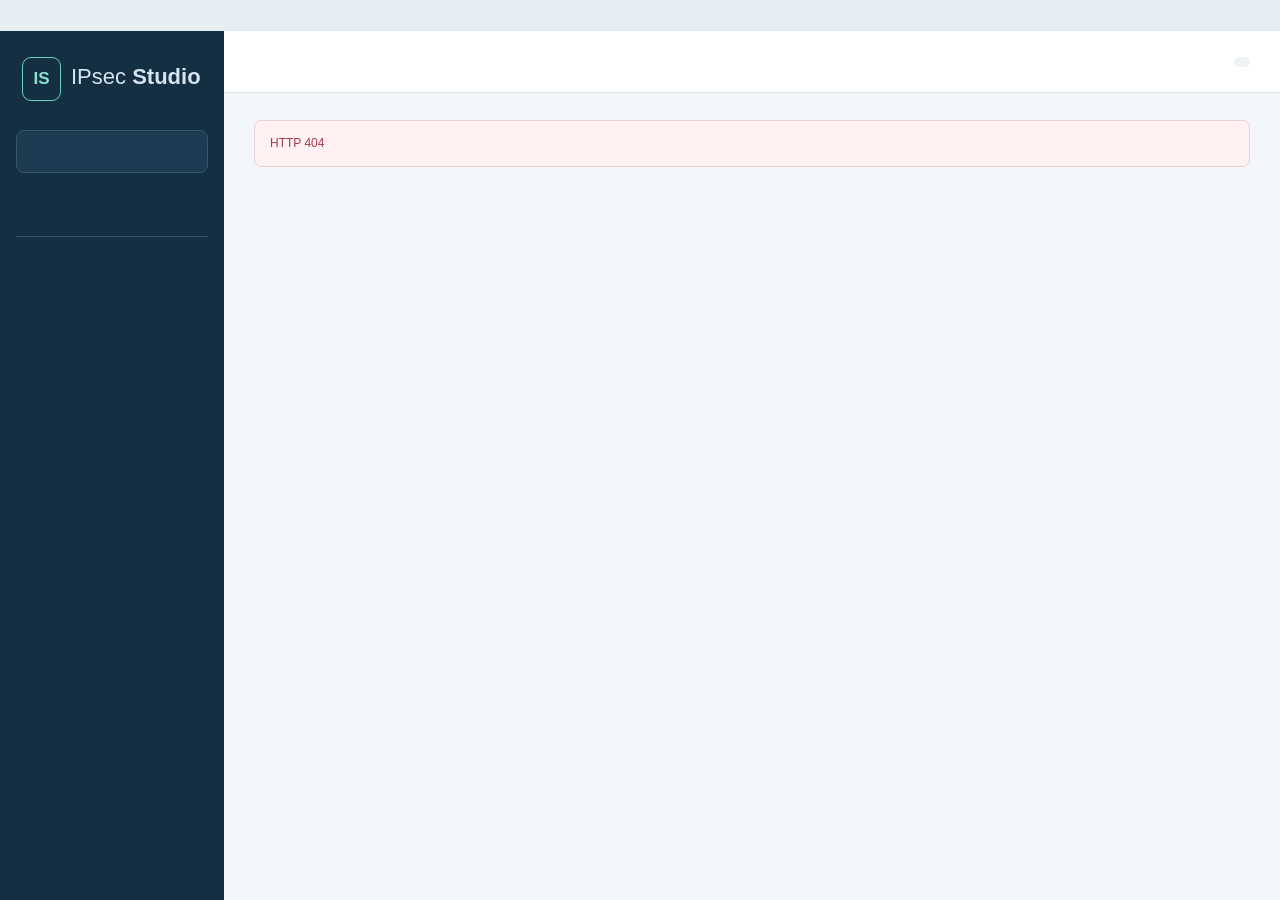
==== app/IpsecStudio/wwwroot/index.html @ 1a2be332 "IPsec Studio 0.3.0: Server and Domain Isolation with native Windows IPsec" ====
<!doctype html>
<html lang="pt-BR"><head><meta charset="utf-8"><meta name="viewport" content="width=device-width,initial-scale=1"><title>IPsec Studio</title><link rel="stylesheet" href="style.css"><link rel="stylesheet" href="app.css"></head><body>
<div class="prototype"><b id="tagline"></b><span id="service-identity"></span><span id="deploy-state"></span><span id="lang-switch" class="lang-switch" role="group" aria-label="Language"></span></div>
<div class="shell"><aside class="sidebar"><div class="brand"><span>IS</span><div>IPsec <b>Studio</b><small id="brand-sub"></small></div></div><div class="workspace"><small id="plan-label"></small><strong id="domain-label"></strong><span id="save-state"></span></div><p class="nav-label" id="flow-label"></p><nav id="nav" aria-label="Navigation"></nav><div class="sidebar-note" id="side-note"></div></aside><div class="body"><header><span id="crumb"></span><div class="row"><span id="snapshot-state" class="badge"></span></div></header><main id="main"><p>…</p></main></div></div>
<dialog id="editor" aria-labelledby="editor-title"></dialog><div id="toast" role="status" aria-live="polite"></div><script src="i18n.js"></script><script src="app.js"></script></body></html>
---- app/IpsecStudio/wwwroot/style.css ----
:root{--nav:#142e42;--ink:#1e3a4e;--muted:#617789;--line:#dbe5ec;--canvas:#f3f7fa;--teal:#087e80;--light:#e9f6f3;--amber:#885c13;--red:#a43c4b}*{box-sizing:border-box}body{margin:0;background:var(--canvas);color:var(--ink);font:14px 'Segoe UI',Arial,sans-serif}button,input,select,textarea{font:inherit}button,a,input,select,textarea{outline-offset:3px}button:focus-visible,a:focus-visible{outline:3px solid #3a9bd5}button{cursor:pointer}button:disabled{opacity:.5;cursor:not-allowed}a{color:var(--teal)}.prototype{min-height:31px;display:flex;align-items:center;gap:24px;padding:7px 22px;background:#e5eef3;font-size:11px}.prototype b{font-size:10px;letter-spacing:1px}.prototype a{margin-left:auto}.shell{display:grid;grid-template-columns:224px 1fr;min-height:calc(100vh - 31px)}.sidebar{padding:26px 16px;background:var(--nav);color:#d5e5ef;position:relative}.brand{display:flex;gap:10px;align-items:center;font-size:22px;margin:0 6px 29px}.brand>span{width:39px;height:44px;border:1px solid #6acfc0;border-radius:9px;display:grid;place-items:center;font-size:17px;color:#8be2d2;font-weight:700}.brand small{display:block;font-size:9px;letter-spacing:1.4px;color:#9cb7c9;margin-top:4px}.workspace{padding:16px 12px;background:#1c3b51;border:1px solid #385569;border-radius:8px}.workspace small{font-size:9px;letter-spacing:1px;color:#abc2d1;display:block}.workspace strong{display:block;font-size:14px;margin:9px 0;overflow-wrap:anywhere}.workspace span{font-size:11px;color:#a8c0d0}.nav-label{font-size:10px;font-weight:650;letter-spacing:1.5px;margin:27px 10px 12px;color:#a0bacd}nav{display:grid;gap:6px}nav a{display:flex;align-items:center;gap:11px;padding:12px;color:#d4e3ed;text-decoration:none;border-radius:7px;font-size:13px}nav em{font-style:normal;font-size:10px;color:#94afc2}nav a.active{background:#244b5c;color:#95e4d8;box-shadow:inset 3px 0 #69d8c4}.sidebar-note{border-top:1px solid #365469;padding:22px 10px 0;margin-top:36px;font-size:12px;line-height:1.6}.sidebar-note p{color:#9fb9ca;font-size:11px}.old{display:block;margin:22px 10px;color:#a8c2d0;font-size:10px}.body{min-width:0}header{height:62px;background:#fff;border-bottom:1px solid var(--line);padding:0 30px;display:flex;align-items:center;justify-content:space-between;font-size:12px;color:var(--muted)}header b{color:var(--ink)}main{padding:27px 30px 30px;max-width:1560px;margin:auto}.heading{display:flex;align-items:center;justify-content:space-between;gap:22px;margin-bottom:22px}.eyebrow{font-size:10px;letter-spacing:1.7px;color:var(--teal);font-weight:700;margin:0 0 9px}h1{font-size:29px;letter-spacing:-.7px;line-height:1.2;margin:0 0 8px;font-weight:650}h2{font-size:17px;margin:0 0 8px;font-weight:650}h3{font-size:13px;margin:0 0 8px}p{line-height:1.55}.subtitle{font-size:13px;color:var(--muted);margin:0;line-height:1.5}.muted{color:var(--muted)}.small{font-size:12px}.tiny{font-size:11px}.grid{display:grid;gap:18px}.cols{grid-template-columns:minmax(0,1.65fr) minmax(300px,1fr)}.equal{grid-template-columns:1fr 1fr}.card{background:white;border:1px solid var(--line);border-radius:10px;box-shadow:0 2px 4px #173c4d03;min-width:0}.pad{padding:23px}.section-head{padding:17px 20px;border-bottom:1px solid var(--line);display:flex;justify-content:space-between;align-items:center;gap:12px}.section-head h2{font-size:14px;margin:0}.btn{display:inline-flex;align-items:center;justify-content:center;gap:8px;padding:10px 15px;white-space:nowrap;border:1px solid #cad9e3;background:white;border-radius:6px;font-weight:600;font-size:12px;color:var(--ink);text-decoration:none}.btn.primary{background:var(--teal);border-color:var(--teal);color:white}.btn.soft{background:var(--light);border-color:#bdded7;color:#076668}.btn.link{background:none;border:0;color:var(--teal);padding:6px}.btn.danger{color:var(--red);border-color:#ebcdd3}.wide{width:100%}.badge{display:inline-block;padding:5px 8px;font-size:10px;border-radius:5px;background:#edf3f7;color:#536e82;font-weight:600;white-space:nowrap}.badge.teal{background:var(--light);color:#086669}.badge.amber{background:#fff5e1;color:var(--amber)}.badge.red{background:#faedf0;color:var(--red)}.notice{padding:13px 15px;border:1px solid #cde1e8;background:#eff7fa;color:#395e73;border-radius:7px;font-size:12px;line-height:1.55}.notice.amber{background:#fff8eb;color:#7f591d;border-color:#ebd8af}.notice.red{background:#fff0f2;color:var(--red);border-color:#ebcdd3}.field{display:grid;gap:7px;margin:14px 0}.field label,.field>span{font-size:12px;font-weight:600}input:not([type=checkbox]),select,textarea{width:100%;height:38px;border:1px solid #c9d8e2;border-radius:6px;padding:8px 11px;color:var(--ink);background:white;font-size:12px}input[readonly]{background:#f4f7f9;color:#667d8d}textarea{height:66px;resize:vertical}input[type=checkbox]{accent-color:var(--teal);width:15px;height:15px;vertical-align:middle}.hint{font-size:11px;line-height:1.5;color:var(--muted);margin:8px 0}.check{display:flex;gap:9px;align-items:flex-start;font-size:12px;line-height:1.5;margin:12px 0}.check input{flex-shrink:0;margin-top:2px}.divider{height:1px;background:var(--line);margin:20px 0}.actions{display:flex;justify-content:space-between;align-items:center;gap:12px;margin-top:20px}.row{display:flex;align-items:center;gap:10px}.wrap{flex-wrap:wrap}.stats{display:grid;grid-template-columns:repeat(4,1fr);gap:13px;margin-bottom:19px}.stat{padding:17px 18px}.stat small{display:block;font-size:10px;color:var(--muted);letter-spacing:.5px;margin-bottom:8px}.stat b{font-size:27px;font-weight:650}.stat span{font-size:11px;color:var(--muted);margin-left:5px}.capability{padding:13px 0;border-bottom:1px solid #e5ecf0;display:flex;justify-content:space-between;align-items:center;gap:15px;font-size:12px}.capability:last-child{border:0}.capability small{display:block;font-size:11px;color:var(--muted);margin-top:4px}.tabs{display:flex;gap:5px;padding:12px 15px;border-bottom:1px solid var(--line);flex-wrap:wrap}.tabs button{border:1px solid transparent;background:transparent;padding:8px 10px;color:var(--muted);border-radius:6px;font-size:12px}.tabs button.active{border-color:#bbdcd7;background:var(--light);color:#076b68;font-weight:600}.toolbar{padding:12px 17px;display:flex;gap:10px;border-bottom:1px solid var(--line)}.toolbar input{flex:1}.toolbar select{width:190px}.table{border-collapse:collapse;width:100%;font-size:12px}.table th{font-size:10px;color:var(--muted);font-weight:650;letter-spacing:.3px;text-align:left;padding:11px 15px;background:#f9fbfc;border-bottom:1px solid var(--line)}.table td{padding:8px 15px;border-bottom:1px solid #e9eff3;vertical-align:middle}.table tr:last-child td{border-bottom:0}.table td small{display:block;font-size:10px;color:var(--muted);margin-top:3px}.table .object{border:0;background:none;color:var(--teal);font-weight:600;padding:0;text-align:left}.table .object:hover{text-decoration:underline}.table tbody tr:hover{background:#f6fafc}.table td:first-child input{margin:0}.table .selected{background:#f0f8f6}.table .compact td{padding:8px 12px}.table-wrap{overflow-x:auto}.pagination{padding:12px 17px;border-top:1px solid var(--line);display:flex;align-items:center;justify-content:space-between;font-size:11px;color:var(--muted)}.pagination .btn{padding:6px 11px}.selection-bar{display:flex;justify-content:space-between;align-items:center;padding:10px 17px;background:#eaf5f2;font-size:12px;border-bottom:1px solid #c7dfd7}.selection-bar:empty{display:none}.form-section{padding:18px 22px;border-bottom:1px solid var(--line)}.form-section:last-child{border:0}.number{display:inline-grid;place-items:center;width:23px;height:23px;border:1px solid #bcd5d9;border-radius:50%;color:var(--teal);font-size:11px;margin-right:7px}.policy-lines{display:grid;gap:10px;margin:15px 0}.policy-line{padding:12px 14px;border:1px solid #d6e6e4;border-radius:7px;background:#f5faf9;display:flex;justify-content:space-between;align-items:center;font-size:12px;gap:15px}.policy-line b{color:var(--teal);font-size:11px}.callout{padding:14px 17px;border-left:3px solid var(--teal);background:#eff8f5;font-size:13px;line-height:1.65}.summary-item{padding:13px 0;border-bottom:1px solid var(--line);font-size:12px}.summary-item small{display:block;font-size:10px;color:var(--muted);margin-bottom:5px}.exception{padding:18px 20px;border-bottom:1px solid var(--line)}.exception:last-child{border:0}.exception .top{display:flex;align-items:center;justify-content:space-between;margin-bottom:11px;gap:10px}.exception h3{font-size:14px;margin:0}.path{font-size:12px;font-weight:600;margin:10px 0;overflow-wrap:anywhere}.exception p{font-size:11px;color:var(--muted);margin:6px 0}.aside-list{margin:18px 0;padding-left:18px;color:var(--muted);font-size:12px;line-height:1.65}.aside-list li{margin:10px 0}.segment-layout{display:grid;grid-template-columns:240px 1fr;gap:18px}.segment-nav{padding:12px}.segment-choice{display:block;width:100%;text-align:left;border:1px solid transparent;background:white;border-radius:7px;padding:15px;margin-bottom:6px;color:var(--ink)}.segment-choice.active{border-color:#a8d0cc;background:#eef8f5}.segment-choice b{font-size:13px;display:block}.segment-choice small{font-size:11px;color:var(--muted);display:block;margin-top:6px}.group-picker{display:grid;grid-template-columns:1fr 1fr;gap:8px;margin:10px 0}.group-picker .check{border:1px solid #d6e3e8;padding:7px;border-radius:6px;margin:0;background:#fbfcfd;font-size:11px}.group-picker .check:has(input:checked){background:#f0f8f5;border-color:#acd1c9}.group-picker small{display:block;color:var(--muted);font-size:10px}.segment-bottom{display:flex;align-items:center;justify-content:space-between;padding-top:15px;border-top:1px solid var(--line);gap:10px}.review-matrix td{padding:13px 15px}.review-matrix td small{line-height:1.4}.blocker{padding:12px 0;border-bottom:1px solid var(--line);font-size:12px;line-height:1.5}.blocker b{display:block;margin-bottom:4px}.blocker p{margin:0;color:var(--muted);font-size:11px}.code{font-family:Consolas,monospace;font-size:11px;color:#47687c}.empty{padding:30px;text-align:center;color:var(--muted);font-size:12px}dialog{border:1px solid #cbdbe4;border-radius:12px;padding:25px;color:var(--ink);box-shadow:0 15px 60px #0c293c33;width:640px;max-width:90vw;max-height:90vh;overflow-y:auto;background:#fff}dialog::backdrop{background:#112d4555;backdrop-filter:blur(2px)}dialog.drawer{position:fixed;inset:0 0 0 auto;margin:0;border-radius:0;width:470px;max-height:100vh;height:100vh;padding:28px}.dialog-title{display:flex;align-items:center;justify-content:space-between;gap:15px;margin-bottom:20px}.dialog-title h2{font-size:22px;margin:0}.close{border:1px solid #d3e0e7;border-radius:6px;background:white;color:var(--muted);height:32px;width:32px}.kv{display:grid;grid-template-columns:120px 1fr;gap:15px;font-size:12px;margin:25px 0}.kv dt{color:var(--muted)}.kv dd{margin:0;overflow-wrap:anywhere}.drawer .badge{margin:3px}#toast{display:none;position:fixed;bottom:24px;right:25px;background:var(--nav);color:white;padding:15px 21px;border-radius:8px;max-width:460px;font-size:13px;box-shadow:0 6px 25px #103c4a33;z-index:100}#toast.show{display:block}.mb{margin-bottom:18px}.no-margin{margin:0}.footnote{font-size:10px;color:var(--muted);margin-top:15px;line-height:1.5}.rule-tag{font-size:10px;color:#638096;font-family:Consolas,monospace}.review-actions{margin-top:16px}.mode-description{min-height:36px}.screen-note{font-size:11px;color:var(--muted);margin-top:18px}@media(max-width:1180px){.shell{grid-template-columns:194px 1fr}.brand{font-size:18px}main{padding:22px}.cols{grid-template-columns:1.4fr 1fr}.toolbar select{width:155px}h1{font-size:25px}.segment-layout{grid-template-columns:190px 1fr}.table td,.table th{padding:10px}.group-picker{grid-template-columns:1fr 1fr}}@media(max-width:850px){.shell{grid-template-columns:1fr}.sidebar{padding:15px}.brand,.workspace,.sidebar-note,.nav-label,.old{display:none}nav{display:flex;flex-wrap:wrap}nav a{padding:8px}.cols,.equal,.segment-layout{grid-template-columns:1fr}.prototype{flex-wrap:wrap;gap:8px}.stats{grid-template-columns:1fr 1fr}.heading{align-items:flex-start;flex-wrap:wrap}.toolbar{flex-wrap:wrap}.toolbar select{width:100%}header{padding:0 20px}.segment-nav{display:flex;flex-wrap:wrap}.segment-choice{width:auto}.group-picker{grid-template-columns:1fr}main{padding:20px}.table{min-width:620px}}
---- app/IpsecStudio/wwwroot/app.css ----
.profiles-grid{display:grid;grid-template-columns:repeat(auto-fit,minmax(360px,1fr));gap:16px}
.profile-card{position:relative;background:#fff;border:1px solid var(--line);border-left:5px solid var(--accent,#8296ae);border-radius:10px;padding:20px 20px 18px;min-width:0}
.profile-card h2{font-size:16px;margin:0 0 6px;padding-right:40px}
.profile-number{position:absolute;top:14px;right:14px;width:28px;height:28px;border-radius:50%;display:grid;place-items:center;background:var(--accent,#8296ae);color:#fff;font-weight:700;font-size:13px}
.profile-card.p1{--accent:#b5444b}.profile-card.p2{--accent:#2f6fa8}.profile-card.p3{--accent:#2c8050}.profile-card.p4{--accent:#b47424}.profile-card.p5{--accent:#575667}.profile-card.settings{--accent:#8296ae}
.profile-card .field{margin:10px 0}.profile-card .policy-lines{margin:10px 0}.policy-line{flex-wrap:wrap}
.crypto-grid{display:grid;grid-template-columns:repeat(auto-fit,minmax(120px,1fr));gap:8px;margin:12px 0;font-size:11px}
.crypto-grid label{display:grid;gap:4px}.crypto-grid select,.crypto-grid input{height:32px;font-size:11px}
.table.matrix th{text-align:center;font-size:11px}.table.matrix td{text-align:center;font-weight:600;font-size:11px;cursor:pointer;padding:8px}
.table.matrix tbody th{text-align:left;background:#f9fbfc;font-size:12px;padding:8px 12px}
.o-clear{background:#f2f4f6;color:#4a5b68}.o-auth{background:#e3eef9;color:#1f4f7d}.o-enc{background:#fde8e9;color:#8d2e36}.o-block{background:#3b3b46;color:#fff}.o-unknown{background:#fff5e1;color:#7f591d}.o-self{background:#fafafa}
td.o-clear,td.o-auth,td.o-enc,td.o-block,td.o-unknown{text-align:center;font-weight:600}
.legend{display:flex;gap:8px;flex-wrap:wrap;padding:12px 15px;border-top:1px solid var(--line)}.legend span{padding:5px 9px;border-radius:5px;font-size:11px}
.script{font:11px Consolas,monospace;background:#f6f8fa;border:1px solid var(--line);border-radius:6px;padding:12px;max-height:380px;overflow:auto;white-space:pre}
.deploy-actions{display:grid;gap:8px;margin:14px 0}
tr.mismatch td{background:#fff3f4}
.notice.tiny{padding:6px 8px;margin-top:6px}
@media(max-width:850px){.profiles-grid{grid-template-columns:1fr}}
.lang-switch{margin-left:auto;display:inline-flex;gap:4px}.lang-switch button{border:1px solid #c4d0da;background:#fff;border-radius:5px;padding:3px 8px;font-size:10px;font-weight:700;color:#536e82}.lang-switch button.active{background:var(--nav);color:#fff;border-color:var(--nav)}
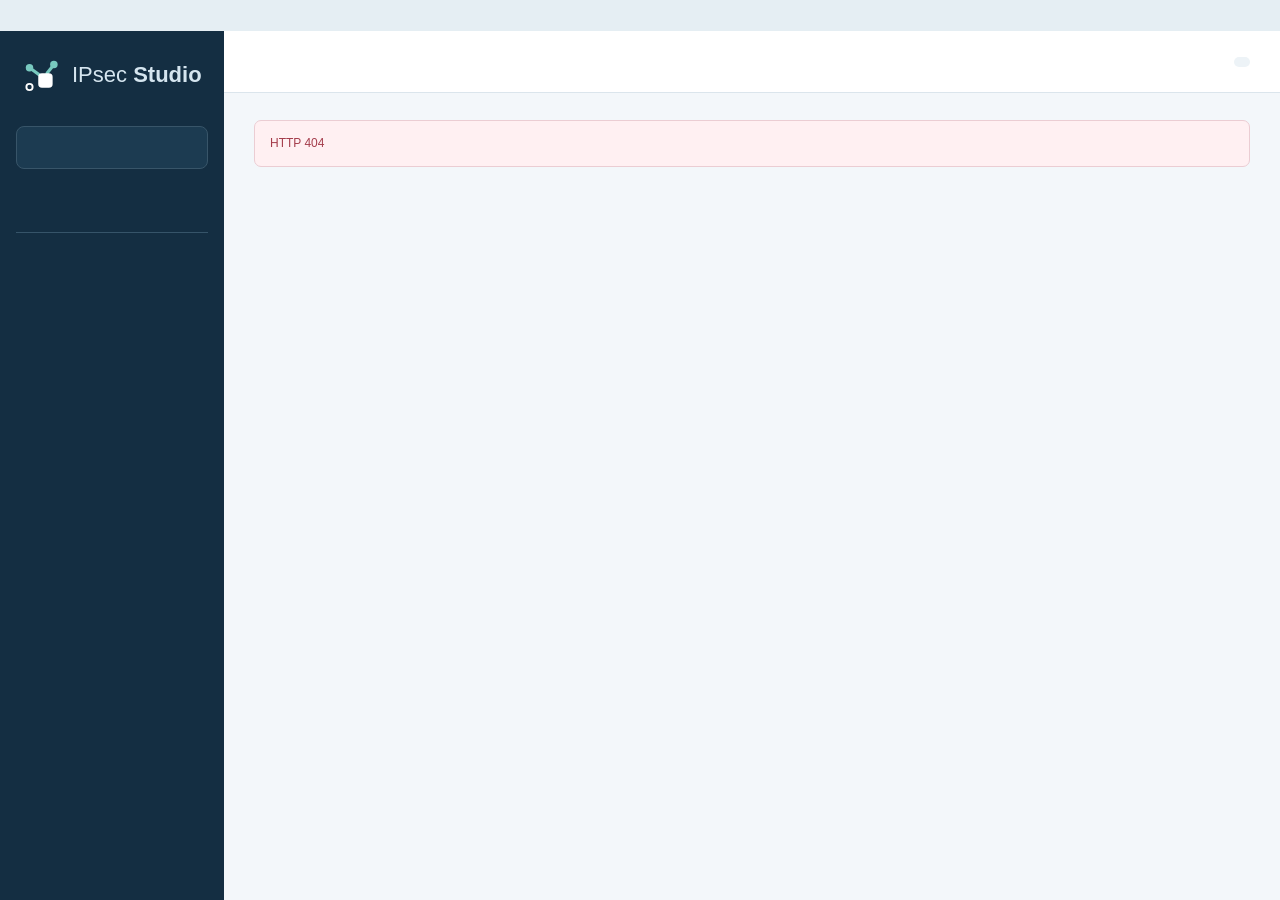
==== commit 39151164: "Ship the approved mesh identity consistently in app and web surfaces Replace placeholder initials wi" ====
--- a/app/IpsecStudio/wwwroot/index.html
+++ b/app/IpsecStudio/wwwroot/index.html
@@ -1,5 +1,5 @@
 <!doctype html>
-<html lang="pt-BR"><head><meta charset="utf-8"><meta name="viewport" content="width=device-width,initial-scale=1"><title>IPsec Studio</title><link rel="stylesheet" href="style.css"><link rel="stylesheet" href="app.css"></head><body>
+<html lang="pt-BR"><head><meta charset="utf-8"><meta name="viewport" content="width=device-width,initial-scale=1"><title>IPsec Studio</title><link rel="icon" href="favicon.svg?v=0.5.1" type="image/svg+xml"><link rel="stylesheet" href="style.css"><link rel="stylesheet" href="app.css"></head><body>
 <div class="prototype"><b id="tagline"></b><span id="service-identity"></span><span id="deploy-state"></span><span id="lang-switch" class="lang-switch" role="group" aria-label="Language"></span></div>
-<div class="shell"><aside class="sidebar"><div class="brand"><span>IS</span><div>IPsec <b>Studio</b><small id="brand-sub"></small></div></div><div class="workspace"><small id="plan-label"></small><strong id="domain-label"></strong><span id="save-state"></span></div><p class="nav-label" id="flow-label"></p><nav id="nav" aria-label="Navigation"></nav><div class="sidebar-note" id="side-note"></div></aside><div class="body"><header><span id="crumb"></span><div class="row"><span id="snapshot-state" class="badge"></span></div></header><main id="main"><p>…</p></main></div></div>
+<div class="shell"><aside class="sidebar"><div class="brand"><img src="brand-dark.svg" alt="" width="40" height="40" aria-hidden="true"><div>IPsec <b>Studio</b><small id="brand-sub"></small></div></div><div class="workspace"><small id="plan-label"></small><strong id="domain-label"></strong><span id="save-state"></span></div><p class="nav-label" id="flow-label"></p><nav id="nav" aria-label="Navigation"></nav><div class="sidebar-note" id="side-note"></div></aside><div class="body"><header><span id="crumb"></span><div class="row"><span id="snapshot-state" class="badge"></span></div></header><main id="main"><p>…</p></main></div></div>
 <dialog id="editor" aria-labelledby="editor-title"></dialog><div id="toast" role="status" aria-live="polite"></div><script src="i18n.js"></script><script src="app.js"></script></body></html>
--- a/app/IpsecStudio/wwwroot/style.css
+++ b/app/IpsecStudio/wwwroot/style.css
@@ -1 +1 @@
-:root{--nav:#142e42;--ink:#1e3a4e;--muted:#617789;--line:#dbe5ec;--canvas:#f3f7fa;--teal:#087e80;--light:#e9f6f3;--amber:#885c13;--red:#a43c4b}*{box-sizing:border-box}body{margin:0;background:var(--canvas);color:var(--ink);font:14px 'Segoe UI',Arial,sans-serif}button,input,select,textarea{font:inherit}button,a,input,select,textarea{outline-offset:3px}button:focus-visible,a:focus-visible{outline:3px solid #3a9bd5}button{cursor:pointer}button:disabled{opacity:.5;cursor:not-allowed}a{color:var(--teal)}.prototype{min-height:31px;display:flex;align-items:center;gap:24px;padding:7px 22px;background:#e5eef3;font-size:11px}.prototype b{font-size:10px;letter-spacing:1px}.prototype a{margin-left:auto}.shell{display:grid;grid-template-columns:224px 1fr;min-height:calc(100vh - 31px)}.sidebar{padding:26px 16px;background:var(--nav);color:#d5e5ef;position:relative}.brand{display:flex;gap:10px;align-items:center;font-size:22px;margin:0 6px 29px}.brand>span{width:39px;height:44px;border:1px solid #6acfc0;border-radius:9px;display:grid;place-items:center;font-size:17px;color:#8be2d2;font-weight:700}.brand small{display:block;font-size:9px;letter-spacing:1.4px;color:#9cb7c9;margin-top:4px}.workspace{padding:16px 12px;background:#1c3b51;border:1px solid #385569;border-radius:8px}.workspace small{font-size:9px;letter-spacing:1px;color:#abc2d1;display:block}.workspace strong{display:block;font-size:14px;margin:9px 0;overflow-wrap:anywhere}.workspace span{font-size:11px;color:#a8c0d0}.nav-label{font-size:10px;font-weight:650;letter-spacing:1.5px;margin:27px 10px 12px;color:#a0bacd}nav{display:grid;gap:6px}nav a{display:flex;align-items:center;gap:11px;padding:12px;color:#d4e3ed;text-decoration:none;border-radius:7px;font-size:13px}nav em{font-style:normal;font-size:10px;color:#94afc2}nav a.active{background:#244b5c;color:#95e4d8;box-shadow:inset 3px 0 #69d8c4}.sidebar-note{border-top:1px solid #365469;padding:22px 10px 0;margin-top:36px;font-size:12px;line-height:1.6}.sidebar-note p{color:#9fb9ca;font-size:11px}.old{display:block;margin:22px 10px;color:#a8c2d0;font-size:10px}.body{min-width:0}header{height:62px;background:#fff;border-bottom:1px solid var(--line);padding:0 30px;display:flex;align-items:center;justify-content:space-between;font-size:12px;color:var(--muted)}header b{color:var(--ink)}main{padding:27px 30px 30px;max-width:1560px;margin:auto}.heading{display:flex;align-items:center;justify-content:space-between;gap:22px;margin-bottom:22px}.eyebrow{font-size:10px;letter-spacing:1.7px;color:var(--teal);font-weight:700;margin:0 0 9px}h1{font-size:29px;letter-spacing:-.7px;line-height:1.2;margin:0 0 8px;font-weight:650}h2{font-size:17px;margin:0 0 8px;font-weight:650}h3{font-size:13px;margin:0 0 8px}p{line-height:1.55}.subtitle{font-size:13px;color:var(--muted);margin:0;line-height:1.5}.muted{color:var(--muted)}.small{font-size:12px}.tiny{font-size:11px}.grid{display:grid;gap:18px}.cols{grid-template-columns:minmax(0,1.65fr) minmax(300px,1fr)}.equal{grid-template-columns:1fr 1fr}.card{background:white;border:1px solid var(--line);border-radius:10px;box-shadow:0 2px 4px #173c4d03;min-width:0}.pad{padding:23px}.section-head{padding:17px 20px;border-bottom:1px solid var(--line);display:flex;justify-content:space-between;align-items:center;gap:12px}.section-head h2{font-size:14px;margin:0}.btn{display:inline-flex;align-items:center;justify-content:center;gap:8px;padding:10px 15px;white-space:nowrap;border:1px solid #cad9e3;background:white;border-radius:6px;font-weight:600;font-size:12px;color:var(--ink);text-decoration:none}.btn.primary{background:var(--teal);border-color:var(--teal);color:white}.btn.soft{background:var(--light);border-color:#bdded7;color:#076668}.btn.link{background:none;border:0;color:var(--teal);padding:6px}.btn.danger{color:var(--red);border-color:#ebcdd3}.wide{width:100%}.badge{display:inline-block;padding:5px 8px;font-size:10px;border-radius:5px;background:#edf3f7;color:#536e82;font-weight:600;white-space:nowrap}.badge.teal{background:var(--light);color:#086669}.badge.amber{background:#fff5e1;color:var(--amber)}.badge.red{background:#faedf0;color:var(--red)}.notice{padding:13px 15px;border:1px solid #cde1e8;background:#eff7fa;color:#395e73;border-radius:7px;font-size:12px;line-height:1.55}.notice.amber{background:#fff8eb;color:#7f591d;border-color:#ebd8af}.notice.red{background:#fff0f2;color:var(--red);border-color:#ebcdd3}.field{display:grid;gap:7px;margin:14px 0}.field label,.field>span{font-size:12px;font-weight:600}input:not([type=checkbox]),select,textarea{width:100%;height:38px;border:1px solid #c9d8e2;border-radius:6px;padding:8px 11px;color:var(--ink);background:white;font-size:12px}input[readonly]{background:#f4f7f9;color:#667d8d}textarea{height:66px;resize:vertical}input[type=checkbox]{accent-color:var(--teal);width:15px;height:15px;vertical-align:middle}.hint{font-size:11px;line-height:1.5;color:var(--muted);margin:8px 0}.check{display:flex;gap:9px;align-items:flex-start;font-size:12px;line-height:1.5;margin:12px 0}.check input{flex-shrink:0;margin-top:2px}.divider{height:1px;background:var(--line);margin:20px 0}.actions{display:flex;justify-content:space-between;align-items:center;gap:12px;margin-top:20px}.row{display:flex;align-items:center;gap:10px}.wrap{flex-wrap:wrap}.stats{display:grid;grid-template-columns:repeat(4,1fr);gap:13px;margin-bottom:19px}.stat{padding:17px 18px}.stat small{display:block;font-size:10px;color:var(--muted);letter-spacing:.5px;margin-bottom:8px}.stat b{font-size:27px;font-weight:650}.stat span{font-size:11px;color:var(--muted);margin-left:5px}.capability{padding:13px 0;border-bottom:1px solid #e5ecf0;display:flex;justify-content:space-between;align-items:center;gap:15px;font-size:12px}.capability:last-child{border:0}.capability small{display:block;font-size:11px;color:var(--muted);margin-top:4px}.tabs{display:flex;gap:5px;padding:12px 15px;border-bottom:1px solid var(--line);flex-wrap:wrap}.tabs button{border:1px solid transparent;background:transparent;padding:8px 10px;color:var(--muted);border-radius:6px;font-size:12px}.tabs button.active{border-color:#bbdcd7;background:var(--light);color:#076b68;font-weight:600}.toolbar{padding:12px 17px;display:flex;gap:10px;border-bottom:1px solid var(--line)}.toolbar input{flex:1}.toolbar select{width:190px}.table{border-collapse:collapse;width:100%;font-size:12px}.table th{font-size:10px;color:var(--muted);font-weight:650;letter-spacing:.3px;text-align:left;padding:11px 15px;background:#f9fbfc;border-bottom:1px solid var(--line)}.table td{padding:8px 15px;border-bottom:1px solid #e9eff3;vertical-align:middle}.table tr:last-child td{border-bottom:0}.table td small{display:block;font-size:10px;color:var(--muted);margin-top:3px}.table .object{border:0;background:none;color:var(--teal);font-weight:600;padding:0;text-align:left}.table .object:hover{text-decoration:underline}.table tbody tr:hover{background:#f6fafc}.table td:first-child input{margin:0}.table .selected{background:#f0f8f6}.table .compact td{padding:8px 12px}.table-wrap{overflow-x:auto}.pagination{padding:12px 17px;border-top:1px solid var(--line);display:flex;align-items:center;justify-content:space-between;font-size:11px;color:var(--muted)}.pagination .btn{padding:6px 11px}.selection-bar{display:flex;justify-content:space-between;align-items:center;padding:10px 17px;background:#eaf5f2;font-size:12px;border-bottom:1px solid #c7dfd7}.selection-bar:empty{display:none}.form-section{padding:18px 22px;border-bottom:1px solid var(--line)}.form-section:last-child{border:0}.number{display:inline-grid;place-items:center;width:23px;height:23px;border:1px solid #bcd5d9;border-radius:50%;color:var(--teal);font-size:11px;margin-right:7px}.policy-lines{display:grid;gap:10px;margin:15px 0}.policy-line{padding:12px 14px;border:1px solid #d6e6e4;border-radius:7px;background:#f5faf9;display:flex;justify-content:space-between;align-items:center;font-size:12px;gap:15px}.policy-line b{color:var(--teal);font-size:11px}.callout{padding:14px 17px;border-left:3px solid var(--teal);background:#eff8f5;font-size:13px;line-height:1.65}.summary-item{padding:13px 0;border-bottom:1px solid var(--line);font-size:12px}.summary-item small{display:block;font-size:10px;color:var(--muted);margin-bottom:5px}.exception{padding:18px 20px;border-bottom:1px solid var(--line)}.exception:last-child{border:0}.exception .top{display:flex;align-items:center;justify-content:space-between;margin-bottom:11px;gap:10px}.exception h3{font-size:14px;margin:0}.path{font-size:12px;font-weight:600;margin:10px 0;overflow-wrap:anywhere}.exception p{font-size:11px;color:var(--muted);margin:6px 0}.aside-list{margin:18px 0;padding-left:18px;color:var(--muted);font-size:12px;line-height:1.65}.aside-list li{margin:10px 0}.segment-layout{display:grid;grid-template-columns:240px 1fr;gap:18px}.segment-nav{padding:12px}.segment-choice{display:block;width:100%;text-align:left;border:1px solid transparent;background:white;border-radius:7px;padding:15px;margin-bottom:6px;color:var(--ink)}.segment-choice.active{border-color:#a8d0cc;background:#eef8f5}.segment-choice b{font-size:13px;display:block}.segment-choice small{font-size:11px;color:var(--muted);display:block;margin-top:6px}.group-picker{display:grid;grid-template-columns:1fr 1fr;gap:8px;margin:10px 0}.group-picker .check{border:1px solid #d6e3e8;padding:7px;border-radius:6px;margin:0;background:#fbfcfd;font-size:11px}.group-picker .check:has(input:checked){background:#f0f8f5;border-color:#acd1c9}.group-picker small{display:block;color:var(--muted);font-size:10px}.segment-bottom{display:flex;align-items:center;justify-content:space-between;padding-top:15px;border-top:1px solid var(--line);gap:10px}.review-matrix td{padding:13px 15px}.review-matrix td small{line-height:1.4}.blocker{padding:12px 0;border-bottom:1px solid var(--line);font-size:12px;line-height:1.5}.blocker b{display:block;margin-bottom:4px}.blocker p{margin:0;color:var(--muted);font-size:11px}.code{font-family:Consolas,monospace;font-size:11px;color:#47687c}.empty{padding:30px;text-align:center;color:var(--muted);font-size:12px}dialog{border:1px solid #cbdbe4;border-radius:12px;padding:25px;color:var(--ink);box-shadow:0 15px 60px #0c293c33;width:640px;max-width:90vw;max-height:90vh;overflow-y:auto;background:#fff}dialog::backdrop{background:#112d4555;backdrop-filter:blur(2px)}dialog.drawer{position:fixed;inset:0 0 0 auto;margin:0;border-radius:0;width:470px;max-height:100vh;height:100vh;padding:28px}.dialog-title{display:flex;align-items:center;justify-content:space-between;gap:15px;margin-bottom:20px}.dialog-title h2{font-size:22px;margin:0}.close{border:1px solid #d3e0e7;border-radius:6px;background:white;color:var(--muted);height:32px;width:32px}.kv{display:grid;grid-template-columns:120px 1fr;gap:15px;font-size:12px;margin:25px 0}.kv dt{color:var(--muted)}.kv dd{margin:0;overflow-wrap:anywhere}.drawer .badge{margin:3px}#toast{display:none;position:fixed;bottom:24px;right:25px;background:var(--nav);color:white;padding:15px 21px;border-radius:8px;max-width:460px;font-size:13px;box-shadow:0 6px 25px #103c4a33;z-index:100}#toast.show{display:block}.mb{margin-bottom:18px}.no-margin{margin:0}.footnote{font-size:10px;color:var(--muted);margin-top:15px;line-height:1.5}.rule-tag{font-size:10px;color:#638096;font-family:Consolas,monospace}.review-actions{margin-top:16px}.mode-description{min-height:36px}.screen-note{font-size:11px;color:var(--muted);margin-top:18px}@media(max-width:1180px){.shell{grid-template-columns:194px 1fr}.brand{font-size:18px}main{padding:22px}.cols{grid-template-columns:1.4fr 1fr}.toolbar select{width:155px}h1{font-size:25px}.segment-layout{grid-template-columns:190px 1fr}.table td,.table th{padding:10px}.group-picker{grid-template-columns:1fr 1fr}}@media(max-width:850px){.shell{grid-template-columns:1fr}.sidebar{padding:15px}.brand,.workspace,.sidebar-note,.nav-label,.old{display:none}nav{display:flex;flex-wrap:wrap}nav a{padding:8px}.cols,.equal,.segment-layout{grid-template-columns:1fr}.prototype{flex-wrap:wrap;gap:8px}.stats{grid-template-columns:1fr 1fr}.heading{align-items:flex-start;flex-wrap:wrap}.toolbar{flex-wrap:wrap}.toolbar select{width:100%}header{padding:0 20px}.segment-nav{display:flex;flex-wrap:wrap}.segment-choice{width:auto}.group-picker{grid-template-columns:1fr}main{padding:20px}.table{min-width:620px}}
+:root{--nav:#142e42;--ink:#1e3a4e;--muted:#617789;--line:#dbe5ec;--canvas:#f3f7fa;--teal:#087e80;--light:#e9f6f3;--amber:#885c13;--red:#a43c4b}*{box-sizing:border-box}body{margin:0;background:var(--canvas);color:var(--ink);font:14px 'Segoe UI',Arial,sans-serif}button,input,select,textarea{font:inherit}button,a,input,select,textarea{outline-offset:3px}button:focus-visible,a:focus-visible{outline:3px solid #3a9bd5}button{cursor:pointer}button:disabled{opacity:.5;cursor:not-allowed}a{color:var(--teal)}.prototype{min-height:31px;display:flex;align-items:center;gap:24px;padding:7px 22px;background:#e5eef3;font-size:11px}.prototype b{font-size:10px;letter-spacing:1px}.prototype a{margin-left:auto}.shell{display:grid;grid-template-columns:224px 1fr;min-height:calc(100vh - 31px)}.sidebar{padding:26px 16px;background:var(--nav);color:#d5e5ef;position:relative}.brand{display:flex;gap:10px;align-items:center;font-size:22px;margin:0 6px 29px}.brand>img{display:block;width:40px;height:40px;flex-shrink:0}.brand small{display:block;font-size:9px;letter-spacing:1.4px;color:#9cb7c9;margin-top:4px}.workspace{padding:16px 12px;background:#1c3b51;border:1px solid #385569;border-radius:8px}.workspace small{font-size:9px;letter-spacing:1px;color:#abc2d1;display:block}.workspace strong{display:block;font-size:14px;margin:9px 0;overflow-wrap:anywhere}.workspace span{font-size:11px;color:#a8c0d0}.nav-label{font-size:10px;font-weight:650;letter-spacing:1.5px;margin:27px 10px 12px;color:#a0bacd}nav{display:grid;gap:6px}nav a{display:flex;align-items:center;gap:11px;padding:12px;color:#d4e3ed;text-decoration:none;border-radius:7px;font-size:13px}nav em{font-style:normal;font-size:10px;color:#94afc2}nav a.active{background:#244b5c;color:#95e4d8;box-shadow:inset 3px 0 #69d8c4}.sidebar-note{border-top:1px solid #365469;padding:22px 10px 0;margin-top:36px;font-size:12px;line-height:1.6}.sidebar-note p{color:#9fb9ca;font-size:11px}.old{display:block;margin:22px 10px;color:#a8c2d0;font-size:10px}.body{min-width:0}header{height:62px;background:#fff;border-bottom:1px solid var(--line);padding:0 30px;display:flex;align-items:center;justify-content:space-between;font-size:12px;color:var(--muted)}header b{color:var(--ink)}main{padding:27px 30px 30px;max-width:1560px;margin:auto}.heading{display:flex;align-items:center;justify-content:space-between;gap:22px;margin-bottom:22px}.eyebrow{font-size:10px;letter-spacing:1.7px;color:var(--teal);font-weight:700;margin:0 0 9px}h1{font-size:29px;letter-spacing:-.7px;line-height:1.2;margin:0 0 8px;font-weight:650}h2{font-size:17px;margin:0 0 8px;font-weight:650}h3{font-size:13px;margin:0 0 8px}p{line-height:1.55}.subtitle{font-size:13px;color:var(--muted);margin:0;line-height:1.5}.muted{color:var(--muted)}.small{font-size:12px}.tiny{font-size:11px}.grid{display:grid;gap:18px}.cols{grid-template-columns:minmax(0,1.65fr) minmax(300px,1fr)}.equal{grid-template-columns:1fr 1fr}.card{background:white;border:1px solid var(--line);border-radius:10px;box-shadow:0 2px 4px #173c4d03;min-width:0}.pad{padding:23px}.section-head{padding:17px 20px;border-bottom:1px solid var(--line);display:flex;justify-content:space-between;align-items:center;gap:12px}.section-head h2{font-size:14px;margin:0}.btn{display:inline-flex;align-items:center;justify-content:center;gap:8px;padding:10px 15px;white-space:nowrap;border:1px solid #cad9e3;background:white;border-radius:6px;font-weight:600;font-size:12px;color:var(--ink);text-decoration:none}.btn.primary{background:var(--teal);border-color:var(--teal);color:white}.btn.soft{background:var(--light);border-color:#bdded7;color:#076668}.btn.link{background:none;border:0;color:var(--teal);padding:6px}.btn.danger{color:var(--red);border-color:#ebcdd3}.wide{width:100%}.badge{display:inline-block;padding:5px 8px;font-size:10px;border-radius:5px;background:#edf3f7;color:#536e82;font-weight:600;white-space:nowrap}.badge.teal{background:var(--light);color:#086669}.badge.amber{background:#fff5e1;color:var(--amber)}.badge.red{background:#faedf0;color:var(--red)}.notice{padding:13px 15px;border:1px solid #cde1e8;background:#eff7fa;color:#395e73;border-radius:7px;font-size:12px;line-height:1.55}.notice.amber{background:#fff8eb;color:#7f591d;border-color:#ebd8af}.notice.red{background:#fff0f2;color:var(--red);border-color:#ebcdd3}.field{display:grid;gap:7px;margin:14px 0}.field label,.field>span{font-size:12px;font-weight:600}input:not([type=checkbox]),select,textarea{width:100%;height:38px;border:1px solid #c9d8e2;border-radius:6px;padding:8px 11px;color:var(--ink);background:white;font-size:12px}input[readonly]{background:#f4f7f9;color:#667d8d}textarea{height:66px;resize:vertical}input[type=checkbox]{accent-color:var(--teal);width:15px;height:15px;vertical-align:middle}.hint{font-size:11px;line-height:1.5;color:var(--muted);margin:8px 0}.check{display:flex;gap:9px;align-items:flex-start;font-size:12px;line-height:1.5;margin:12px 0}.check input{flex-shrink:0;margin-top:2px}.divider{height:1px;background:var(--line);margin:20px 0}.actions{display:flex;justify-content:space-between;align-items:center;gap:12px;margin-top:20px}.row{display:flex;align-items:center;gap:10px}.wrap{flex-wrap:wrap}.stats{display:grid;grid-template-columns:repeat(4,1fr);gap:13px;margin-bottom:19px}.stat{padding:17px 18px}.stat small{display:block;font-size:10px;color:var(--muted);letter-spacing:.5px;margin-bottom:8px}.stat b{font-size:27px;font-weight:650}.stat span{font-size:11px;color:var(--muted);margin-left:5px}.capability{padding:13px 0;border-bottom:1px solid #e5ecf0;display:flex;justify-content:space-between;align-items:center;gap:15px;font-size:12px}.capability:last-child{border:0}.capability small{display:block;font-size:11px;color:var(--muted);margin-top:4px}.tabs{display:flex;gap:5px;padding:12px 15px;border-bottom:1px solid var(--line);flex-wrap:wrap}.tabs button{border:1px solid transparent;background:transparent;padding:8px 10px;color:var(--muted);border-radius:6px;font-size:12px}.tabs button.active{border-color:#bbdcd7;background:var(--light);color:#076b68;font-weight:600}.toolbar{padding:12px 17px;display:flex;gap:10px;border-bottom:1px solid var(--line)}.toolbar input{flex:1}.toolbar select{width:190px}.table{border-collapse:collapse;width:100%;font-size:12px}.table th{font-size:10px;color:var(--muted);font-weight:650;letter-spacing:.3px;text-align:left;padding:11px 15px;background:#f9fbfc;border-bottom:1px solid var(--line)}.table td{padding:8px 15px;border-bottom:1px solid #e9eff3;vertical-align:middle}.table tr:last-child td{border-bottom:0}.table td small{display:block;font-size:10px;color:var(--muted);margin-top:3px}.table .object{border:0;background:none;color:var(--teal);font-weight:600;padding:0;text-align:left}.table .object:hover{text-decoration:underline}.table tbody tr:hover{background:#f6fafc}.table td:first-child input{margin:0}.table .selected{background:#f0f8f6}.table .compact td{padding:8px 12px}.table-wrap{overflow-x:auto}.pagination{padding:12px 17px;border-top:1px solid var(--line);display:flex;align-items:center;justify-content:space-between;font-size:11px;color:var(--muted)}.pagination .btn{padding:6px 11px}.selection-bar{display:flex;justify-content:space-between;align-items:center;padding:10px 17px;background:#eaf5f2;font-size:12px;border-bottom:1px solid #c7dfd7}.selection-bar:empty{display:none}.form-section{padding:18px 22px;border-bottom:1px solid var(--line)}.form-section:last-child{border:0}.number{display:inline-grid;place-items:center;width:23px;height:23px;border:1px solid #bcd5d9;border-radius:50%;color:var(--teal);font-size:11px;margin-right:7px}.policy-lines{display:grid;gap:10px;margin:15px 0}.policy-line{padding:12px 14px;border:1px solid #d6e6e4;border-radius:7px;background:#f5faf9;display:flex;justify-content:space-between;align-items:center;font-size:12px;gap:15px}.policy-line b{color:var(--teal);font-size:11px}.callout{padding:14px 17px;border-left:3px solid var(--teal);background:#eff8f5;font-size:13px;line-height:1.65}.summary-item{padding:13px 0;border-bottom:1px solid var(--line);font-size:12px}.summary-item small{display:block;font-size:10px;color:var(--muted);margin-bottom:5px}.exception{padding:18px 20px;border-bottom:1px solid var(--line)}.exception:last-child{border:0}.exception .top{display:flex;align-items:center;justify-content:space-between;margin-bottom:11px;gap:10px}.exception h3{font-size:14px;margin:0}.path{font-size:12px;font-weight:600;margin:10px 0;overflow-wrap:anywhere}.exception p{font-size:11px;color:var(--muted);margin:6px 0}.aside-list{margin:18px 0;padding-left:18px;color:var(--muted);font-size:12px;line-height:1.65}.aside-list li{margin:10px 0}.segment-layout{display:grid;grid-template-columns:240px 1fr;gap:18px}.segment-nav{padding:12px}.segment-choice{display:block;width:100%;text-align:left;border:1px solid transparent;background:white;border-radius:7px;padding:15px;margin-bottom:6px;color:var(--ink)}.segment-choice.active{border-color:#a8d0cc;background:#eef8f5}.segment-choice b{font-size:13px;display:block}.segment-choice small{font-size:11px;color:var(--muted);display:block;margin-top:6px}.group-picker{display:grid;grid-template-columns:1fr 1fr;gap:8px;margin:10px 0}.group-picker .check{border:1px solid #d6e3e8;padding:7px;border-radius:6px;margin:0;background:#fbfcfd;font-size:11px}.group-picker .check:has(input:checked){background:#f0f8f5;border-color:#acd1c9}.group-picker small{display:block;color:var(--muted);font-size:10px}.segment-bottom{display:flex;align-items:center;justify-content:space-between;padding-top:15px;border-top:1px solid var(--line);gap:10px}.review-matrix td{padding:13px 15px}.review-matrix td small{line-height:1.4}.blocker{padding:12px 0;border-bottom:1px solid var(--line);font-size:12px;line-height:1.5}.blocker b{display:block;margin-bottom:4px}.blocker p{margin:0;color:var(--muted);font-size:11px}.code{font-family:Consolas,monospace;font-size:11px;color:#47687c}.empty{padding:30px;text-align:center;color:var(--muted);font-size:12px}dialog{border:1px solid #cbdbe4;border-radius:12px;padding:25px;color:var(--ink);box-shadow:0 15px 60px #0c293c33;width:640px;max-width:90vw;max-height:90vh;overflow-y:auto;background:#fff}dialog::backdrop{background:#112d4555;backdrop-filter:blur(2px)}dialog.drawer{position:fixed;inset:0 0 0 auto;margin:0;border-radius:0;width:470px;max-height:100vh;height:100vh;padding:28px}.dialog-title{display:flex;align-items:center;justify-content:space-between;gap:15px;margin-bottom:20px}.dialog-title h2{font-size:22px;margin:0}.close{border:1px solid #d3e0e7;border-radius:6px;background:white;color:var(--muted);height:32px;width:32px}.kv{display:grid;grid-template-columns:120px 1fr;gap:15px;font-size:12px;margin:25px 0}.kv dt{color:var(--muted)}.kv dd{margin:0;overflow-wrap:anywhere}.drawer .badge{margin:3px}#toast{display:none;position:fixed;bottom:24px;right:25px;background:var(--nav);color:white;padding:15px 21px;border-radius:8px;max-width:460px;font-size:13px;box-shadow:0 6px 25px #103c4a33;z-index:100}#toast.show{display:block}.mb{margin-bottom:18px}.no-margin{margin:0}.footnote{font-size:10px;color:var(--muted);margin-top:15px;line-height:1.5}.rule-tag{font-size:10px;color:#638096;font-family:Consolas,monospace}.review-actions{margin-top:16px}.mode-description{min-height:36px}.screen-note{font-size:11px;color:var(--muted);margin-top:18px}@media(max-width:1180px){.shell{grid-template-columns:194px 1fr}.brand{font-size:18px}main{padding:22px}.cols{grid-template-columns:1.4fr 1fr}.toolbar select{width:155px}h1{font-size:25px}.segment-layout{grid-template-columns:190px 1fr}.table td,.table th{padding:10px}.group-picker{grid-template-columns:1fr 1fr}}@media(max-width:850px){.shell{grid-template-columns:1fr}.sidebar{padding:15px}.brand,.workspace,.sidebar-note,.nav-label,.old{display:none}nav{display:flex;flex-wrap:wrap}nav a{padding:8px}.cols,.equal,.segment-layout{grid-template-columns:1fr}.prototype{flex-wrap:wrap;gap:8px}.stats{grid-template-columns:1fr 1fr}.heading{align-items:flex-start;flex-wrap:wrap}.toolbar{flex-wrap:wrap}.toolbar select{width:100%}header{padding:0 20px}.segment-nav{display:flex;flex-wrap:wrap}.segment-choice{width:auto}.group-picker{grid-template-columns:1fr}main{padding:20px}.table{min-width:620px}}
--- a/app/IpsecStudio/wwwroot/app.css
+++ b/app/IpsecStudio/wwwroot/app.css
@@ -17,3 +17,4 @@
 .notice.tiny{padding:6px 8px;margin-top:6px}
 @media(max-width:850px){.profiles-grid{grid-template-columns:1fr}}
 .lang-switch{margin-left:auto;display:inline-flex;gap:4px}.lang-switch button{border:1px solid #c4d0da;background:#fff;border-radius:5px;padding:3px 8px;font-size:10px;font-weight:700;color:#536e82}.lang-switch button.active{background:var(--nav);color:#fff;border-color:var(--nav)}
+.profile-card.waves{--accent:#1f7a6d}.profile-card.groups{--accent:#5c6bc0}.wave-select{height:34px;font-size:12px;max-width:280px}
